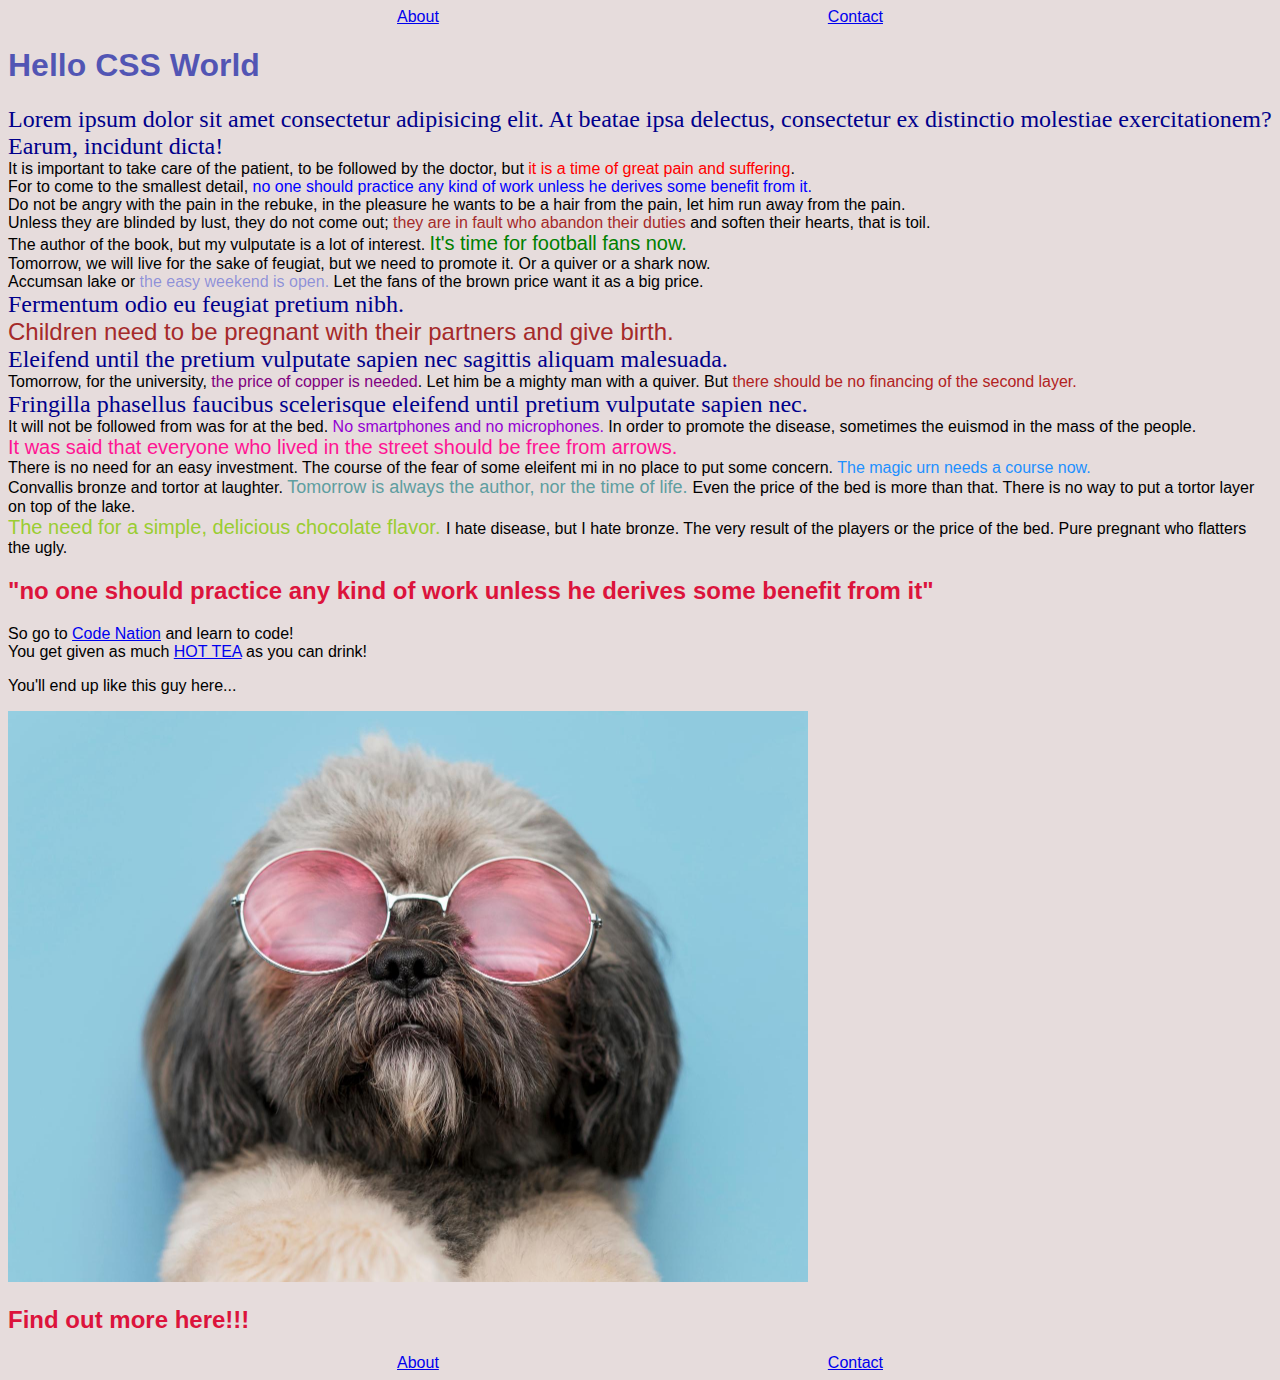
==== index.html @ 89e06701 "Add files via upload" ====
<!DOCTYPE html>
<html lang="en">

<head>
    <meta charset="UTF-8">
    <meta http-equiv="X-UA-Compatible" content="IE=edge">
    <meta name="viewport" content="width=device-width, initial-scale=1.0">
    <link rel="stylesheet" href="./style.css">
    <title>Document</title>
</head>

<body>
    <div id="nav-top" class="navbar">
        <div><a href="about.html">About</a></div>
        <div><a href="contact.html">Contact</a></div>
    </div>

    <h1> Hello CSS World</h1>

    <div id="lorem-text-trans">
    <div class="latin"> Lorem ipsum dolor sit amet consectetur adipisicing elit. At beatae ipsa 
        delectus, consectetur ex distinctio molestiae exercitationem? Earum, incidunt 
        dicta! </div>

    <div> It is important to take care of the patient, to be followed by the doctor, but 
        <span id="suffering">it is a time of great pain and suffering</span>. </div>
        
    <div> For to come to the smallest detail, <span id="derive" class="practice"> no one should practice 
        any kind of work unless he derives some benefit from it. </span> </div>
        
    <div> Do not be angry with the pain in the rebuke, in the pleasure he wants to be a hair 
        from the pain, let him run away from the pain. </div>
        
    <div> Unless they are blinded by lust, they do not come out; <span id="fault">they are in fault who abandon 
        their duties</span> and soften their hearts, that is toil. </div>

    <div> The author of the book, but my vulputate is a lot of interest. <span id="football">It's 
        time for football fans now.</span> </div>
        
    <div> Tomorrow, we will live for the sake of feugiat, but we need to promote it. Or a 
        quiver or a shark now. </div>    

    <div> Accumsan lake or <span id="weekend"> the easy weekend is open. </span> Let the fans of the brown price want 
        it as a big price. </div>
        
    <div class="latin"> Fermentum odio eu feugiat pretium nibh. </div>
        
    <div> <span id="children">Children need to be pregnant with their partners and give birth.</span></div>

    <div class="latin"> Eleifend until the pretium vulputate sapien nec sagittis aliquam malesuada. </div>
        
    <div> Tomorrow, for the university, <span id="copper">the price of copper is needed</span>. Let him be a mighty 
        man with a quiver. But <span id="finance">there should be no financing of the second layer. </span> </div>

    <div class="latin"> Fringilla phasellus faucibus scelerisque eleifend until pretium vulputate sapien nec. </div>

    <div> It will not be followed from was for at the bed. <span id="smartphones">No smartphones and no microphones. 
        </span> In order to promote the disease, sometimes the euismod in the mass of the people. </div>

    <div> <span id="arrows">It was said that everyone who lived in the street should be free from arrows. </span> </div>

    <div> There is no need for an easy investment. The course of the fear of 
        some eleifent mi in no place to put some concern. <span id="urn">The magic urn needs a course 
        now. </span></div>
        
    <div> Convallis bronze and tortor at laughter. <span id="author">Tomorrow is always the author, nor 
        the time of life. </span> Even the price of the bed is more than that. There is no way 
        to put a tortor layer on top of the lake. </div>
        
    <div> <span id="chocolate">The need for a simple, delicious chocolate flavor. </span> I hate disease, but I hate bronze. 
        The very result of the players or the price of the bed. Pure pregnant who flatters the ugly. </div>

    <h2 class="practice">"no one should practice any kind of work unless he derives some benefit from it"</h2>

    <div>So go to <a href="https://www.wearecodenation.com">Code Nation</a> and learn to code!</div>

    <span>You get given as much <a href="https://www.youtube.com/watch?v=df5iwY7QUTY&t=227s" 
        alt="Jordan's HOT TEA boogie!" target="_blank">HOT TEA</a> as you can drink!</span>

    </div>    


    <p> You'll end up like this guy here...</p>
        <a href="https://www.freepik.com/free-photo/front-view-funny-cute-dog-concept_11524378.htm?query=dogs?query=dogs&collectionId=2867&&position=0&from_view=collections"><img src="cute-dog-in-glasses-1600px.jpg" width="800px" alt="Image by Freepik"></a>
    
<!--    
    <a href="https://www.freepik.com/free-vector/dogs-cats-black-silhouette-set_4431334.htm#query=dogs&position=4&from_view=search&track=sph">Image by macrovector_official</a> on Freepik
    
    <img src="https://img.freepik.com/free-photo/adorable-white-little-puppy-isolated-blue_23-2148985899.jpg?w=900&t=st=1668702786~exp=1668703386~hmac=0bbca23679fd646b4e70caec140cf8dc81f9b4bdedb4a850117e4d51475bdd70" alt="Image of cute dog taken from https://img.freepik.com">
-->


    <h2>Find out more here!!!</h2>
    <div id="nav-bot" class="navbar">
        <div><a href="about.html">About</a></div>
        <div><a href="contact.html">Contact</a></div>
    </div>
</body>

</html>
---- style.css ----
/* Use this line to show the borders:
 *     border: black solid 1px;
 */

* {
    font-family: 'verdana', sans-serif;
}


body {
    background-color: rgb(230, 220, 220);
}

    
.navbar {
    display: flex;
    flex-direction: row;
    justify-content: space-evenly;  
/*    justify-content: center;  */
}


h1 {
    color: rgba(16, 25, 163, 0.699);

}

h2 {
    color:crimson
}

.latin {
    color: darkblue;
    font-family: 'times', serif;
    font-size: 24px
}

#lorem-text-trans{
    display: flex;
    flex-direction: column;
}


#suffering {
    display: inline;
    color: red;
}

#derive {
    display: inline;
    color: blue;
}

#fault {
    display: inline;
    color: brown;
}

#football {
    font-size: 20px;
    display: inline;
    color: green;
}

#weekend {
    display: inline;
    color: rgba(41, 59, 212, 0.467);
}

#children {
    font-size: 24px;
    display: inline;
    color: brown;
}

#copper {
    display: inline;
    color: purple;
}

#finance {
    display: inline;
    color: firebrick;
}

#smartphones {
    display: inline;
    color: darkviolet;
}

#arrows {
    font-size: 20px;
    display: inline;
    color: deeppink;
}
#urn {
    display: inline;
    color: dodgerblue;
}
#author {
    font-size: 18px;
    display: inline;
    color: cadetblue;
}
#chocolate {
    font-size: 20px;
    display: inline;
    color: yellowgreen;
}



/*
p {
    display: inline;
} 
*/
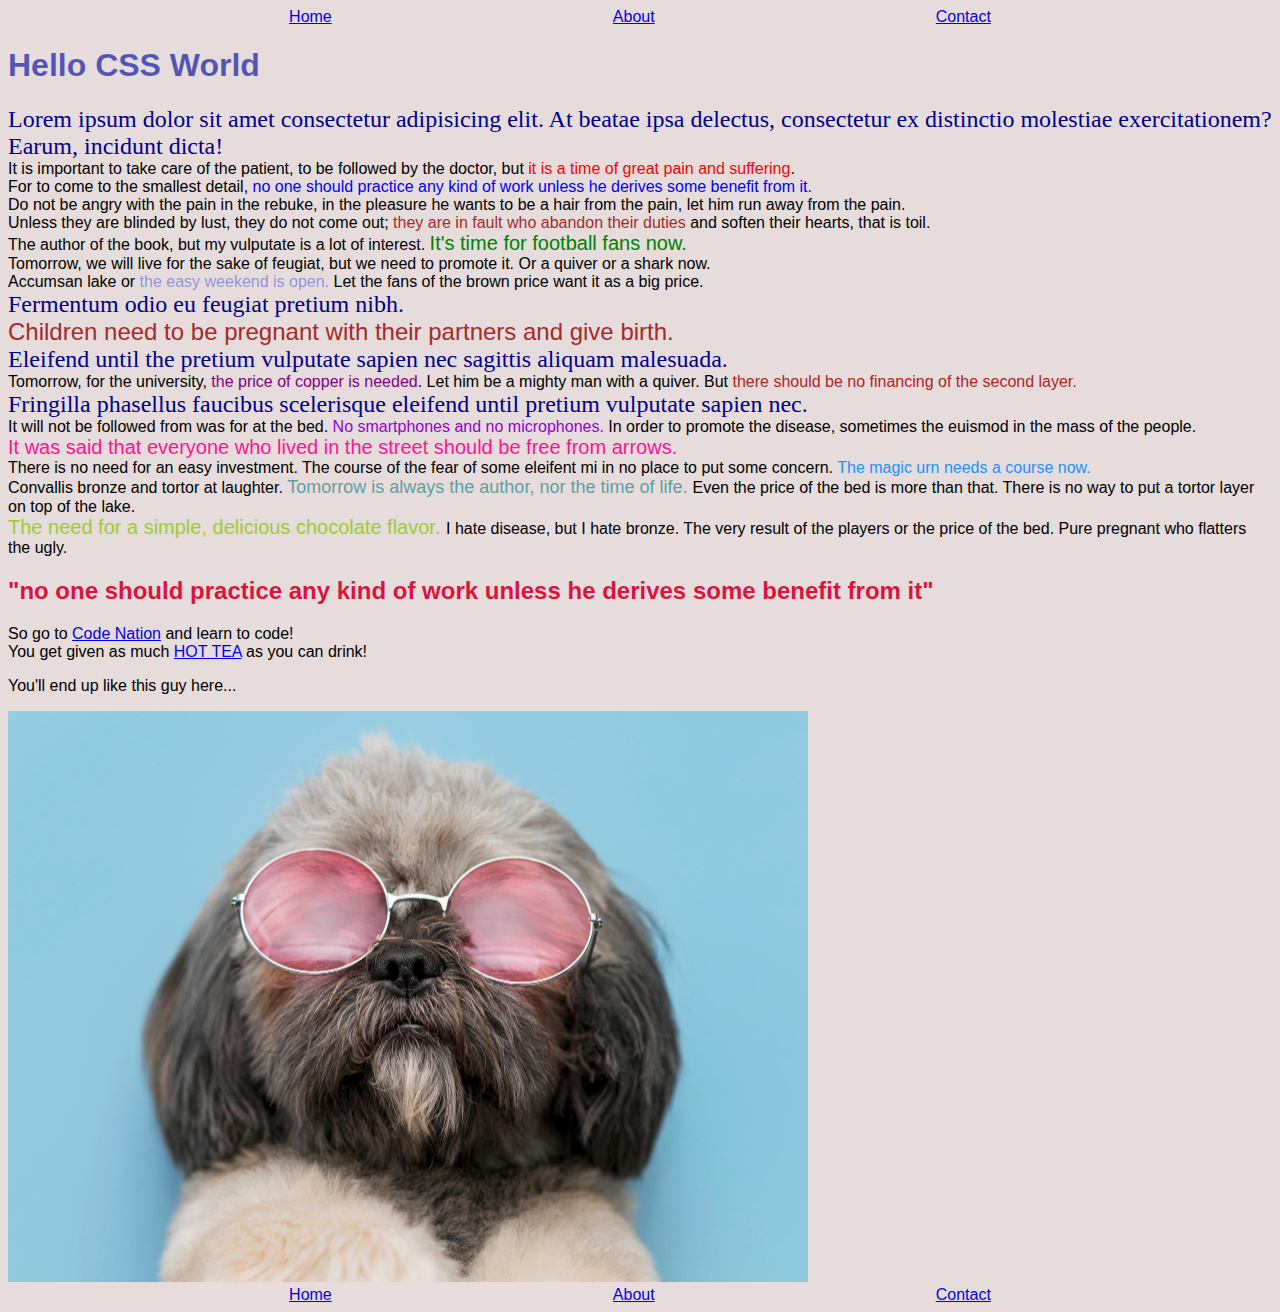
==== commit 8473b16d: "First revision (second version) of my Code Nation portfolio site" ====
--- a/index.html
+++ b/index.html
@@ -11,6 +11,7 @@
 
 <body>
     <div id="nav-top" class="navbar">
+        <div><a href="index.html">Home</a></div>
         <div><a href="about.html">About</a></div>
         <div><a href="contact.html">Contact</a></div>
     </div>
@@ -81,7 +82,7 @@
 
 
     <p> You'll end up like this guy here...</p>
-        <a href="https://www.freepik.com/free-photo/front-view-funny-cute-dog-concept_11524378.htm?query=dogs?query=dogs&collectionId=2867&&position=0&from_view=collections"><img src="cute-dog-in-glasses-1600px.jpg" width="800px" alt="Image by Freepik"></a>
+        <a href="https://www.freepik.com/free-photo/front-view-funny-cute-dog-concept_11524378.htm?query=dogs?query=dogs&collectionId=2867&&position=0&from_view=collections"><img id="cute-dog--pic" src="cute-dog-in-glasses-1600px.jpg" width="800px" alt="Image by Freepik"></a>
     
 <!--    
     <a href="https://www.freepik.com/free-vector/dogs-cats-black-silhouette-set_4431334.htm#query=dogs&position=4&from_view=search&track=sph">Image by macrovector_official</a> on Freepik
@@ -89,9 +90,8 @@
     <img src="https://img.freepik.com/free-photo/adorable-white-little-puppy-isolated-blue_23-2148985899.jpg?w=900&t=st=1668702786~exp=1668703386~hmac=0bbca23679fd646b4e70caec140cf8dc81f9b4bdedb4a850117e4d51475bdd70" alt="Image of cute dog taken from https://img.freepik.com">
 -->
 
-
-    <h2>Find out more here!!!</h2>
     <div id="nav-bot" class="navbar">
+        <div><a href="index.html">Home</a></div>
         <div><a href="about.html">About</a></div>
         <div><a href="contact.html">Contact</a></div>
     </div>
--- a/style.css
+++ b/style.css
@@ -108,7 +108,13 @@
     color: yellowgreen;
 }
 
+#cute-dog-pic {
+    align: center;
+}
 
+.smallish-font {
+    font-size: 12px;
+}
 
 /*
 p {
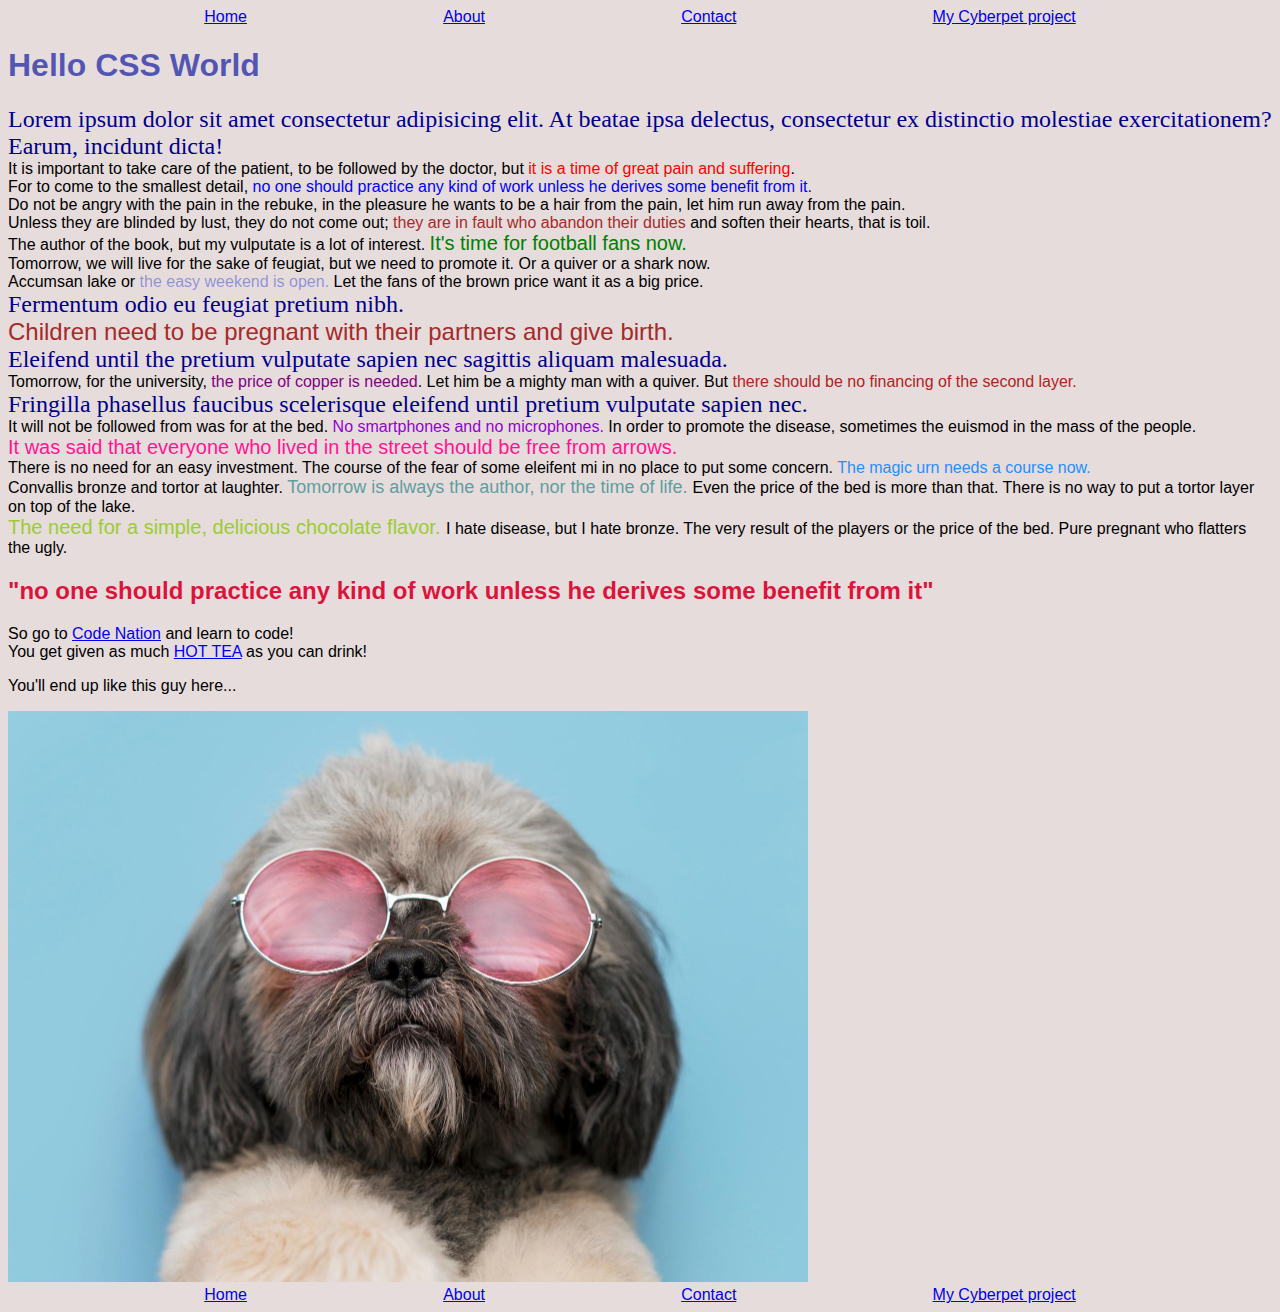
==== commit 4ffcb6c7: "Added cyberpet link to the navbar" ====
--- a/index.html
+++ b/index.html
@@ -14,6 +14,7 @@
         <div><a href="index.html">Home</a></div>
         <div><a href="about.html">About</a></div>
         <div><a href="contact.html">Contact</a></div>
+        <div><a href="https://robinotic.github.io/TEAM4CYBERPET/">My Cyberpet project</a></div>
     </div>
 
     <h1> Hello CSS World</h1>
@@ -94,6 +95,7 @@
         <div><a href="index.html">Home</a></div>
         <div><a href="about.html">About</a></div>
         <div><a href="contact.html">Contact</a></div>
+        <div><a href="https://robinotic.github.io/TEAM4CYBERPET/">My Cyberpet project</a></div>
     </div>
 </body>
 
